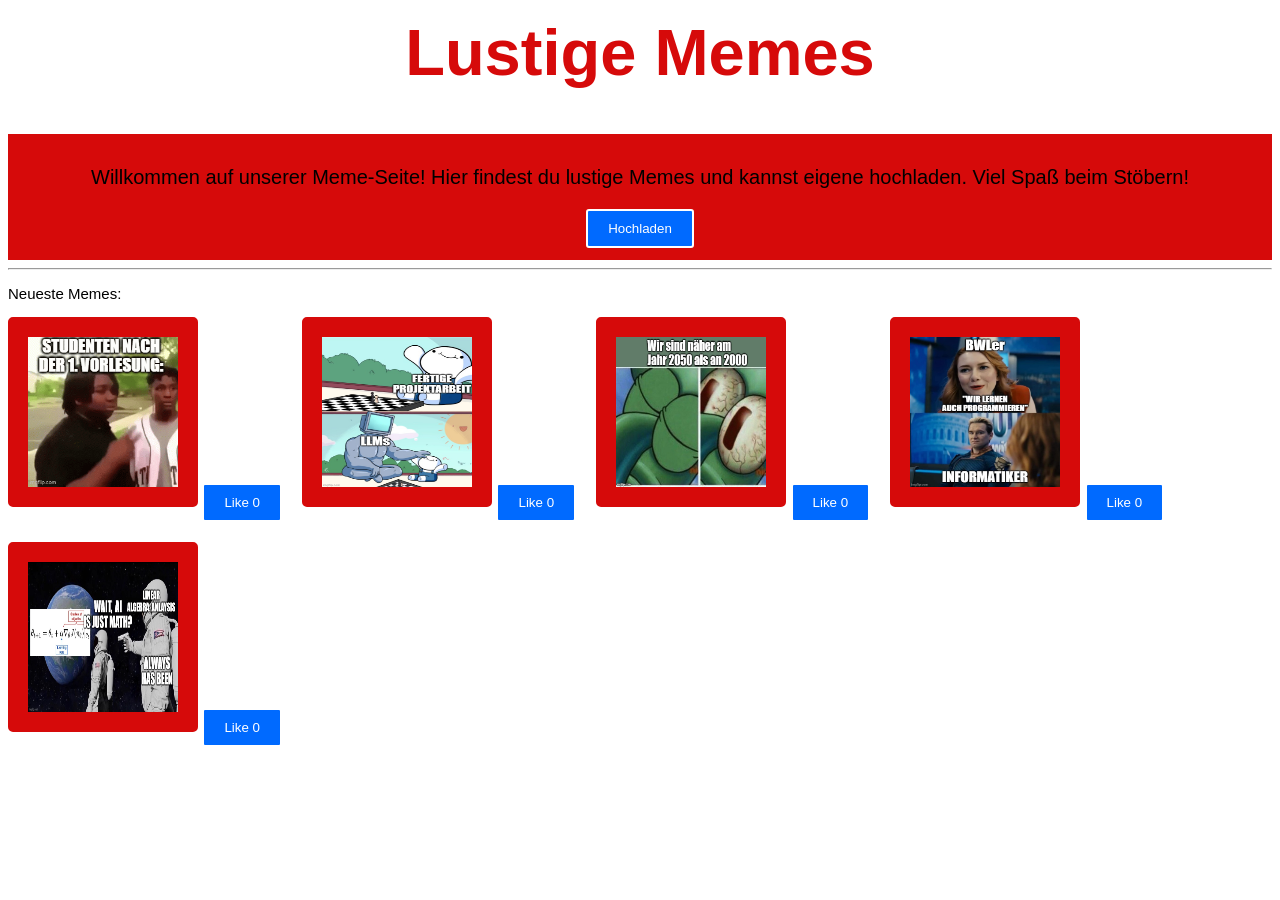
==== index.html @ bd864649 "change html file name" ====
<!DOCTYPE html>
<html lang="en">
<head>
    <meta charset="UTF-8">
    <meta name="viewport" content="width=device-width, initial-scale=1.0">
    <title>Document</title>
    <link rel="stylesheet" href="style.css">
    <script src="script.js"></script>
</head>
<body>
    <h1>Lustige Memes</h1>
    <section class="Opener">
        <p>Willkommen auf unserer Meme-Seite! Hier findest du lustige Memes und kannst eigene hochladen. Viel Spaß beim Stöbern!</p>
        <button>Hochladen</button>
    </section>
    <hr>
    <section class="Recent">
        <p>Neueste Memes:</p>
        <div class="memes">
            <div class="meme-container">
                <img src="imgs/aoreul.gif" alt="1" id="m1" class="meme-img">
                <span class="close">&times;</span>
                <button class="lk_btn" onclick="likeMeme(this)">Like <span>0</span></button>
            </div>
            <div class="meme-container">
                <img src="imgs/aorgfm.jpg" alt="2" id="m2" class="meme-img">
                <span class="close">&times;</span>
                <button class="lk_btn" onclick="likeMeme(this)">Like <span>0</span></button>  
            </div>
            <div class="meme-container">
                <img src="imgs/aorgqz.jpg" alt="3" id="m3" class="meme-img">
                <span class="close">&times;</span>
                <button class="lk_btn" onclick="likeMeme(this)">Like <span>0</span></button>
            </div>
            <div class="meme-container">
                <img src="imgs/aorsg7.jpg" alt="4" id="m4" class="meme-img">
                <span class="close">&times;</span>
                <button class="lk_btn" onclick="likeMeme(this)">Like <span>0</span></button>
            </div>
            <div class="meme-container">
                <img src="imgs/aoufhx.jpg" alt="5" id="m5" class="meme-img">
                <span class="close">&times;</span>
                <button class="lk_btn" onclick="likeMeme(this)">Like <span>0</span></button>
            </div>
        </div>
    </section> 
     
</body>
</html>
---- style.css ----
body{
    font-family: Impact, Haettenschweiler, 'Arial Narrow Bold', sans-serif;
    background-image: linear-gradient(rgba(255,255,255,0.7)), url(imgs/letroll.png);
    background-position: center;
    background-repeat: repeat;
}

h1 {
    text-align: center;
    font-size: 65px;
    color: #d60a0a;
    margin-top: 15px;
}

.Opener {
    text-align: center;
    font-size: 20px;
    color: #000000;
    background-color: #d60a0a;
    padding: 12px 20px;
}

.Opener button {
    padding: 10px 20px;
    background-color: rgb(0, 106, 255);
    border: 2px solid rgb(255,255,255);
    border-radius: 3px;
    color: white;
}

.Opener button:hover {
    background-color: rgb(0, 106, 255);
    border: 2px solid rgb(255,255,255);
    border-radius: 3px;
    color: white;
    transform: scale(1.1);
    transition: transform 0.3s ease;
}

.Recent p {
    text-align: left;
    font-size: 15px;
}

.memes {
    display: flex;
    flex-wrap: wrap;
    gap: 20px;
}
.meme-img {
    width: 150px;
    height: 150px;
    align-items: center;
    justify-content: center;
    border: solid 20px #d60a0a;
    border-radius: 5px;
    transition: 0.3s;
    cursor: pointer;
}

.meme-img:hover {
    transform: scale(1.1);
    transition: transform 0.3s ease;
}

.meme-img.zoom{
    width: 400px;
    z-index: 2;
}

.close {
  position: absolute;
  top: 5px;
  right: 10px;
  font-size: 28px;
  color: red;
  cursor: pointer;
  display: none;
  z-index: 3;
}

.close.show {
    display: block;
  }

.lk_btn {
    padding: 10px 20px;
    background-color: rgb(0, 106, 255);
    border: 2px solid rgb(255,255,255);
    border-radius: 3px;
    color: white;
}

.lk_btn:hover {
    background-color: rgb(0, 106, 255);
    border: 2px solid rgb(255,255,255);
    border-radius: 3px;
    color: white;
    transform: scale(1.1);
    transition: transform 0.3s ease;
}
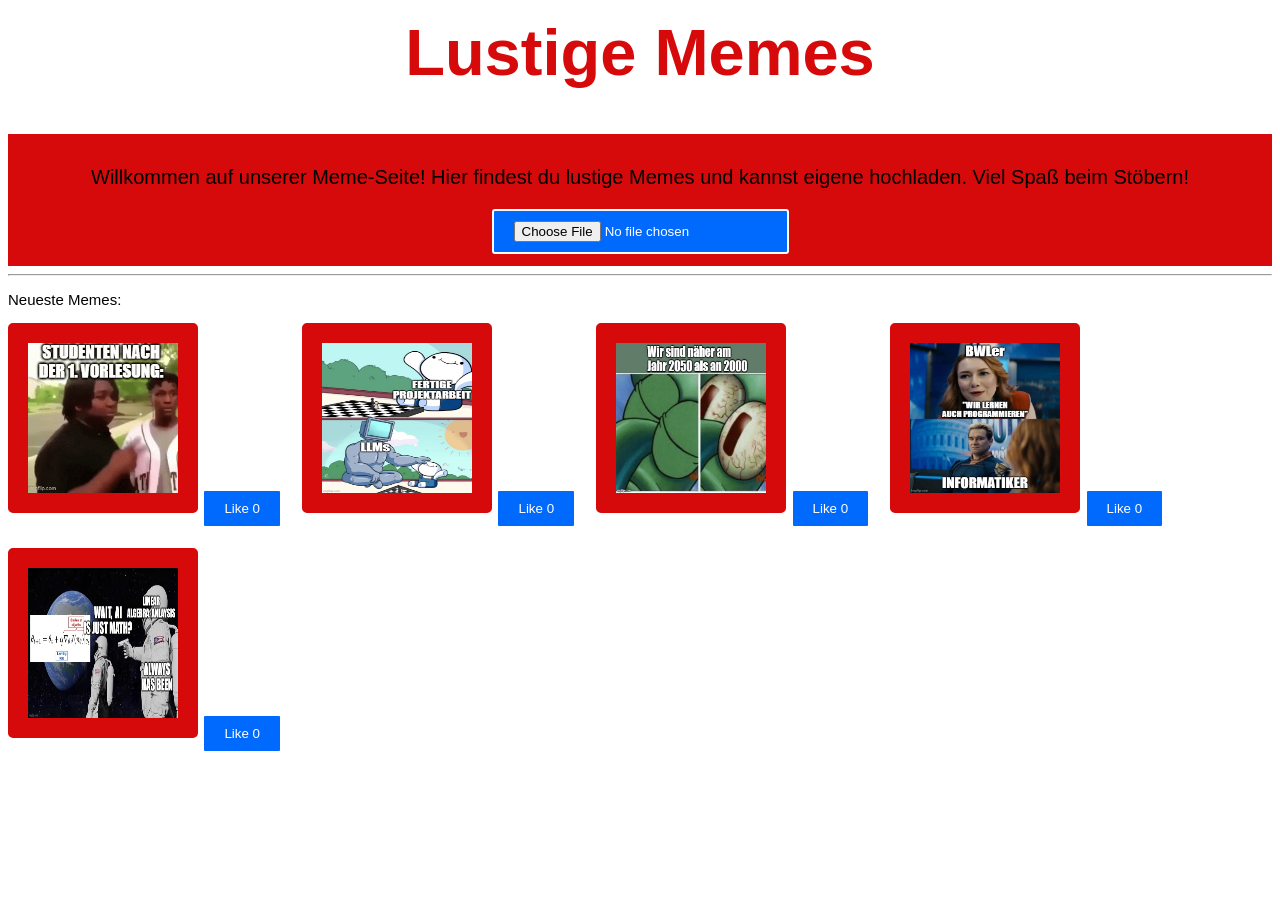
==== commit 0e6f2b03: "Add upload function" ====
--- a/index.html
+++ b/index.html
@@ -3,7 +3,7 @@
 <head>
     <meta charset="UTF-8">
     <meta name="viewport" content="width=device-width, initial-scale=1.0">
-    <title>Document</title>
+    <title>Memehub</title>
     <link rel="stylesheet" href="style.css">
     <script src="script.js"></script>
 </head>
@@ -11,7 +11,7 @@
     <h1>Lustige Memes</h1>
     <section class="Opener">
         <p>Willkommen auf unserer Meme-Seite! Hier findest du lustige Memes und kannst eigene hochladen. Viel Spaß beim Stöbern!</p>
-        <button>Hochladen</button>
+        <input type="file" id="upload_button" accept="image/*, .gif, .mp4" onchange="uploadMeme(event)">
     </section>
     <hr>
     <section class="Recent">
--- a/style.css
+++ b/style.css
@@ -20,7 +20,7 @@
     padding: 12px 20px;
 }
 
-.Opener button {
+#upload_button {
     padding: 10px 20px;
     background-color: rgb(0, 106, 255);
     border: 2px solid rgb(255,255,255);
@@ -28,7 +28,7 @@
     color: white;
 }
 
-.Opener button:hover {
+#upload_button:hover {
     background-color: rgb(0, 106, 255);
     border: 2px solid rgb(255,255,255);
     border-radius: 3px;
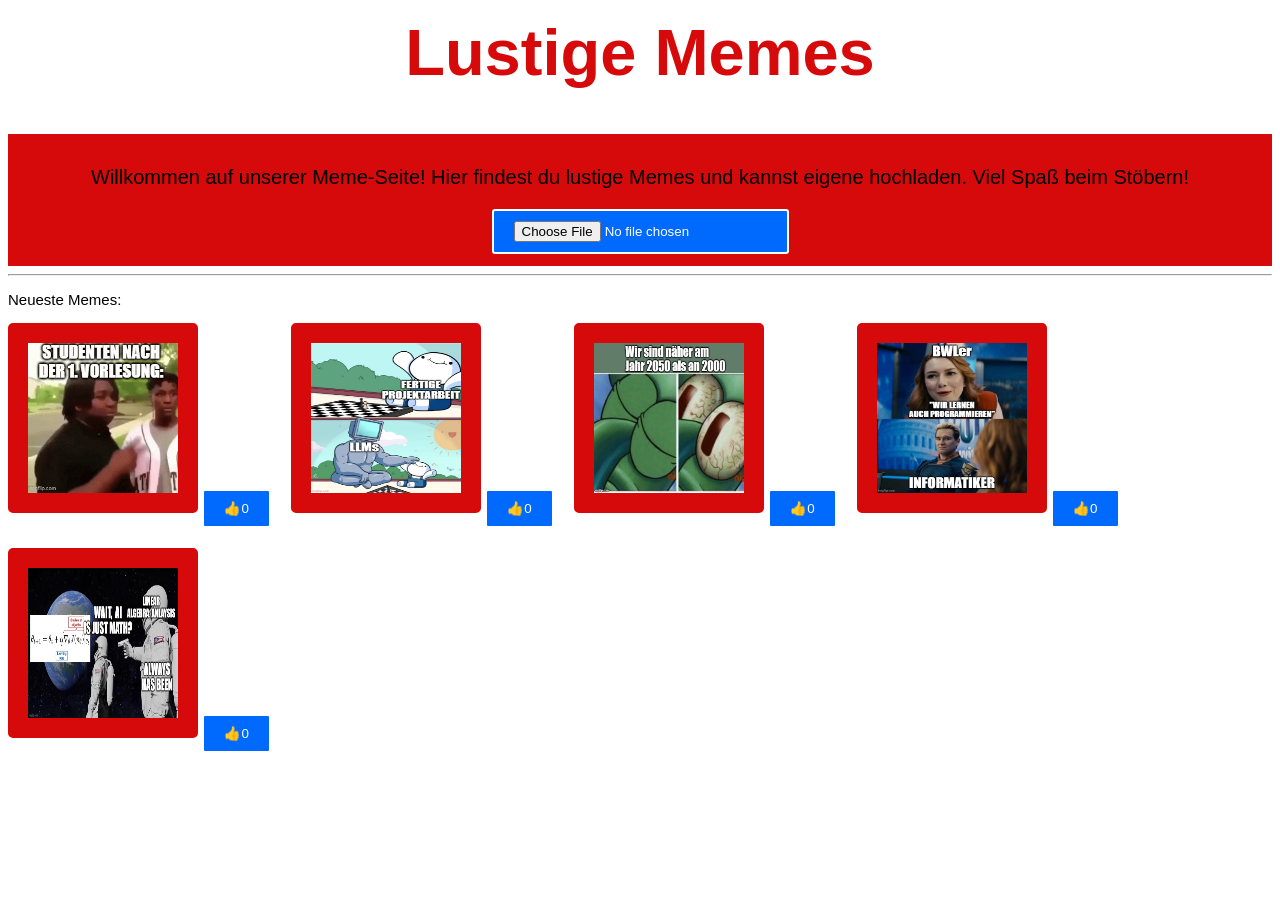
==== commit 9c6786af: "change position of js in html file" ====
--- a/index.html
+++ b/index.html
@@ -5,7 +5,6 @@
     <meta name="viewport" content="width=device-width, initial-scale=1.0">
     <title>Memehub</title>
     <link rel="stylesheet" href="style.css">
-    <script src="script.js"></script>
 </head>
 <body>
     <h1>Lustige Memes</h1>
@@ -20,30 +19,30 @@
             <div class="meme-container">
                 <img src="imgs/aoreul.gif" alt="1" id="m1" class="meme-img">
                 <span class="close">&times;</span>
-                <button class="lk_btn" onclick="likeMeme(this)">Like <span>0</span></button>
+                <button class="lk_btn" onclick="likeMeme(this)">&#128077<span>0</span></button>
             </div>
             <div class="meme-container">
                 <img src="imgs/aorgfm.jpg" alt="2" id="m2" class="meme-img">
                 <span class="close">&times;</span>
-                <button class="lk_btn" onclick="likeMeme(this)">Like <span>0</span></button>  
+                <button class="lk_btn" onclick="likeMeme(this)">&#128077<span>0</span></button>  
             </div>
             <div class="meme-container">
                 <img src="imgs/aorgqz.jpg" alt="3" id="m3" class="meme-img">
                 <span class="close">&times;</span>
-                <button class="lk_btn" onclick="likeMeme(this)">Like <span>0</span></button>
+                <button class="lk_btn" onclick="likeMeme(this)">&#128077<span>0</span></button>
             </div>
             <div class="meme-container">
                 <img src="imgs/aorsg7.jpg" alt="4" id="m4" class="meme-img">
                 <span class="close">&times;</span>
-                <button class="lk_btn" onclick="likeMeme(this)">Like <span>0</span></button>
+                <button class="lk_btn" onclick="likeMeme(this)">&#128077<span>0</span></button>
             </div>
             <div class="meme-container">
                 <img src="imgs/aoufhx.jpg" alt="5" id="m5" class="meme-img">
                 <span class="close">&times;</span>
-                <button class="lk_btn" onclick="likeMeme(this)">Like <span>0</span></button>
+                <button class="lk_btn" onclick="likeMeme(this)">&#128077<span>0</span></button>
             </div>
         </div>
     </section> 
-     
+     <script src="script.js"></script>
 </body>
 </html>
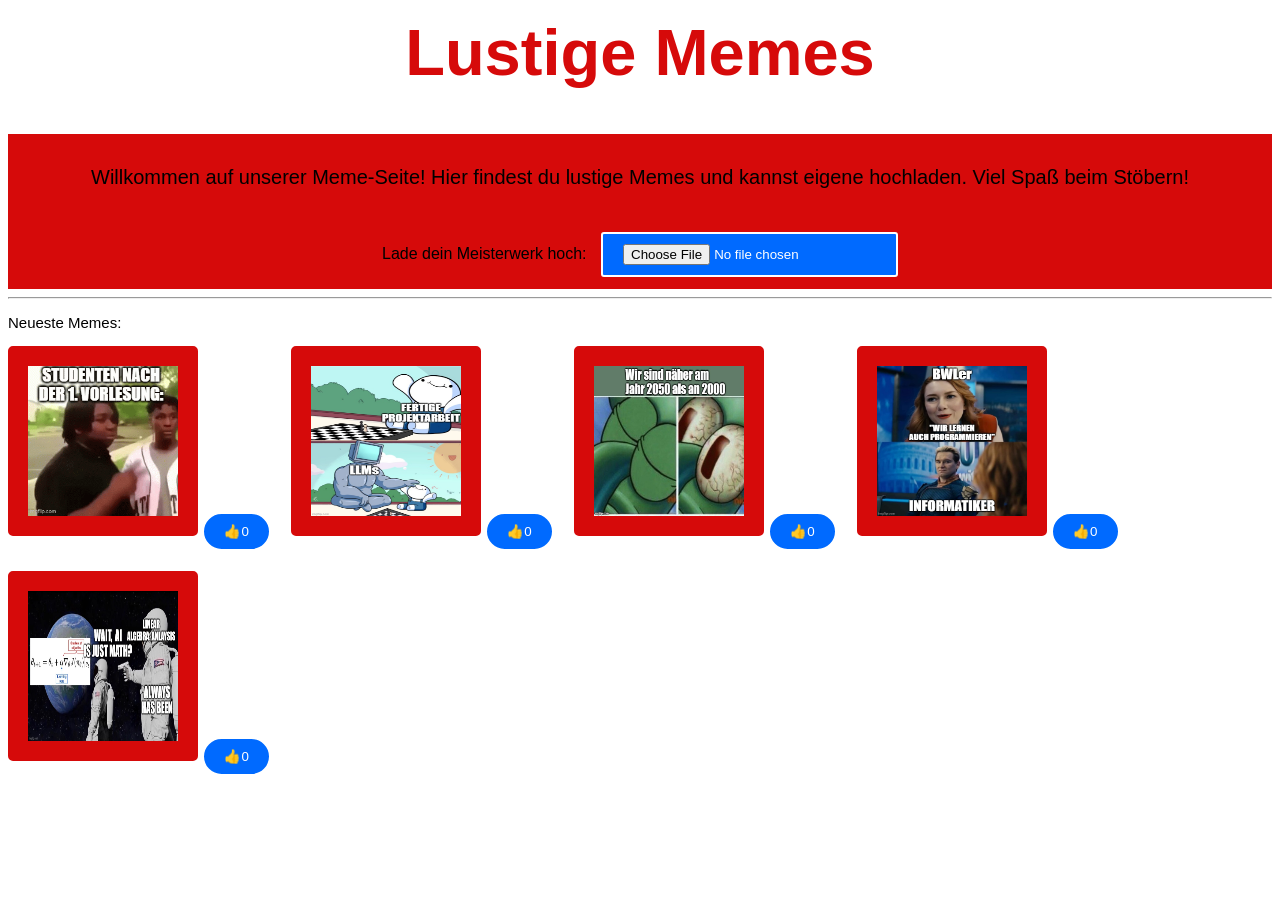
==== commit 258894e1: "redesign upload button" ====
--- a/index.html
+++ b/index.html
@@ -10,6 +10,8 @@
     <h1>Lustige Memes</h1>
     <section class="Opener">
         <p>Willkommen auf unserer Meme-Seite! Hier findest du lustige Memes und kannst eigene hochladen. Viel Spaß beim Stöbern!</p>
+        <br>
+        <span id="upload_text">Lade dein Meisterwerk hoch: </span>
         <input type="file" id="upload_button" accept="image/*, .gif, .mp4" onchange="uploadMeme(event)">
     </section>
     <hr>
@@ -18,27 +20,22 @@
         <div class="memes">
             <div class="meme-container">
                 <img src="imgs/aoreul.gif" alt="1" id="m1" class="meme-img">
-                <span class="close">&times;</span>
                 <button class="lk_btn" onclick="likeMeme(this)">&#128077<span>0</span></button>
             </div>
             <div class="meme-container">
                 <img src="imgs/aorgfm.jpg" alt="2" id="m2" class="meme-img">
-                <span class="close">&times;</span>
                 <button class="lk_btn" onclick="likeMeme(this)">&#128077<span>0</span></button>  
             </div>
             <div class="meme-container">
                 <img src="imgs/aorgqz.jpg" alt="3" id="m3" class="meme-img">
-                <span class="close">&times;</span>
                 <button class="lk_btn" onclick="likeMeme(this)">&#128077<span>0</span></button>
             </div>
             <div class="meme-container">
                 <img src="imgs/aorsg7.jpg" alt="4" id="m4" class="meme-img">
-                <span class="close">&times;</span>
                 <button class="lk_btn" onclick="likeMeme(this)">&#128077<span>0</span></button>
             </div>
             <div class="meme-container">
                 <img src="imgs/aoufhx.jpg" alt="5" id="m5" class="meme-img">
-                <span class="close">&times;</span>
                 <button class="lk_btn" onclick="likeMeme(this)">&#128077<span>0</span></button>
             </div>
         </div>
--- a/style.css
+++ b/style.css
@@ -28,13 +28,10 @@
     color: white;
 }
 
-#upload_button:hover {
-    background-color: rgb(0, 106, 255);
-    border: 2px solid rgb(255,255,255);
-    border-radius: 3px;
-    color: white;
-    transform: scale(1.1);
-    transition: transform 0.3s ease;
+#upload_text {
+    font-size: 16px;
+    color: #000000;
+    margin-right: 10px;
 }
 
 .Recent p {
@@ -63,17 +60,27 @@
     transition: transform 0.3s ease;
 }
 
-.meme-img.zoom{
-    width: 400px;
-    z-index: 2;
+.overlay{
+   position: fixed;
+   inset: 0;
+   background: rgba(0,0,0,0.7);
 }
 
-.close {
+.overlay img {
+  position: absolute;
+  top: 50%;
+  left: 50%;
+  transform: translate(-50%, -50%);
+  max-width: 90%;
+  max-height: 90%;
+}
+
+.overlay .close {
   position: absolute;
   top: 5px;
   right: 10px;
   font-size: 28px;
-  color: red;
+  color: white;
   cursor: pointer;
   display: none;
   z-index: 3;
@@ -87,14 +94,14 @@
     padding: 10px 20px;
     background-color: rgb(0, 106, 255);
     border: 2px solid rgb(255,255,255);
-    border-radius: 3px;
+    border-radius: 30px;
     color: white;
 }
 
 .lk_btn:hover {
     background-color: rgb(0, 106, 255);
     border: 2px solid rgb(255,255,255);
-    border-radius: 3px;
+    border-radius: 30px;
     color: white;
     transform: scale(1.1);
     transition: transform 0.3s ease;
